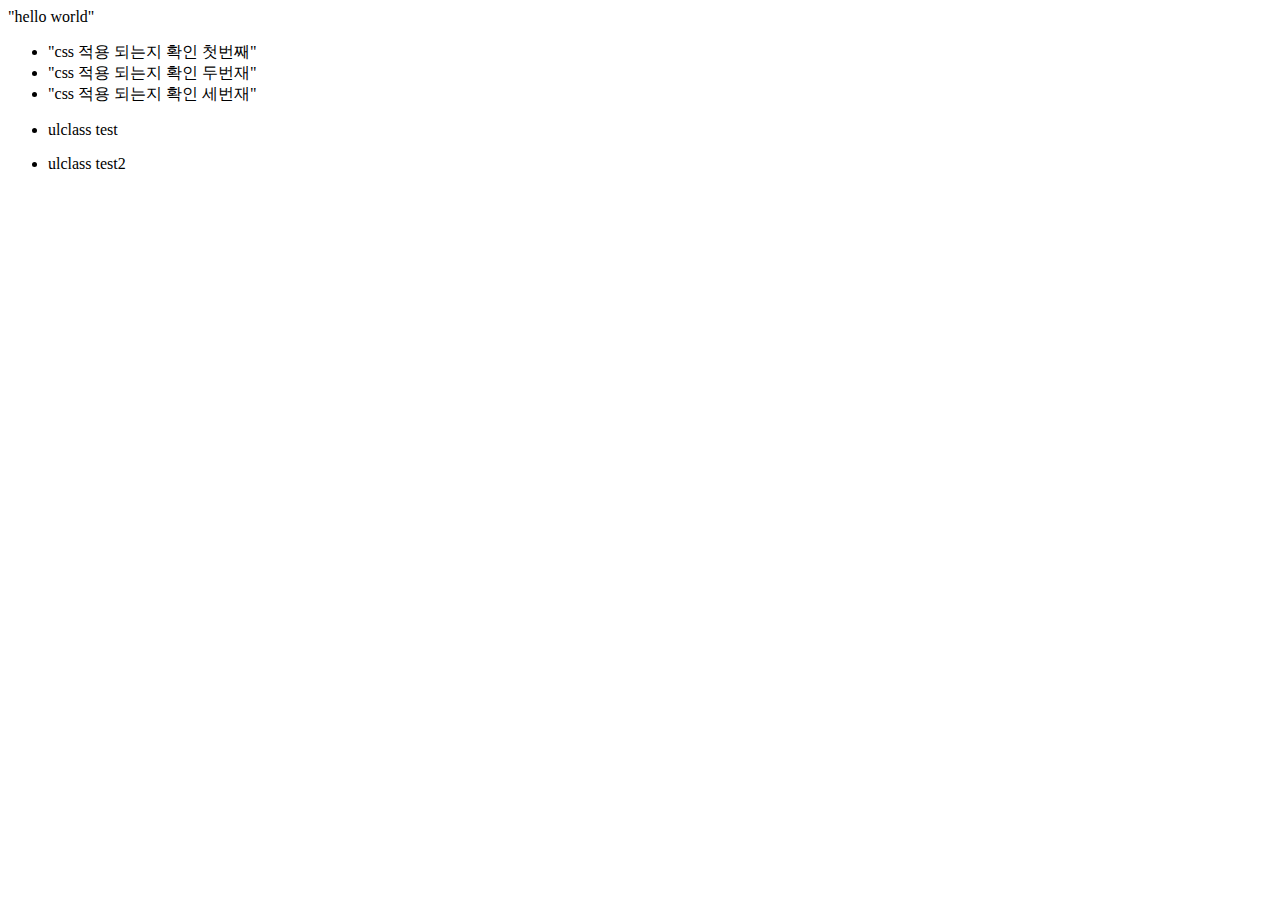
==== src/main/webapp/web/html/index.html @ a80a3e0e "folderStructure" ====
<!DOCTYPE html>
<html lang="en">
<head>
    <meta charset="UTF-8">
    <meta name="viewport" content="width=device-width, initial-scale=1.0">
    <title>myproject</title>
    <link rel="stylesheet" href="style.css">
</head>
<body>
    "hello world"

    <ul>
        <li class="li1">"css 적용 되는지 확인 첫번째"</li>
        <li class="li2">"css 적용 되는지 확인 두번재"</li>
        <li class="li3">"css 적용 되는지 확인 세번재"</li>
    </ul>
    <ul class="ul2">
        <li class="myBrokenHeart">ulclass test</li>
    </ul>
    <ul class="ul3">
        <li class="myBrokenHeart">ulclass test2</li>
    </ul>
</body>
</html>
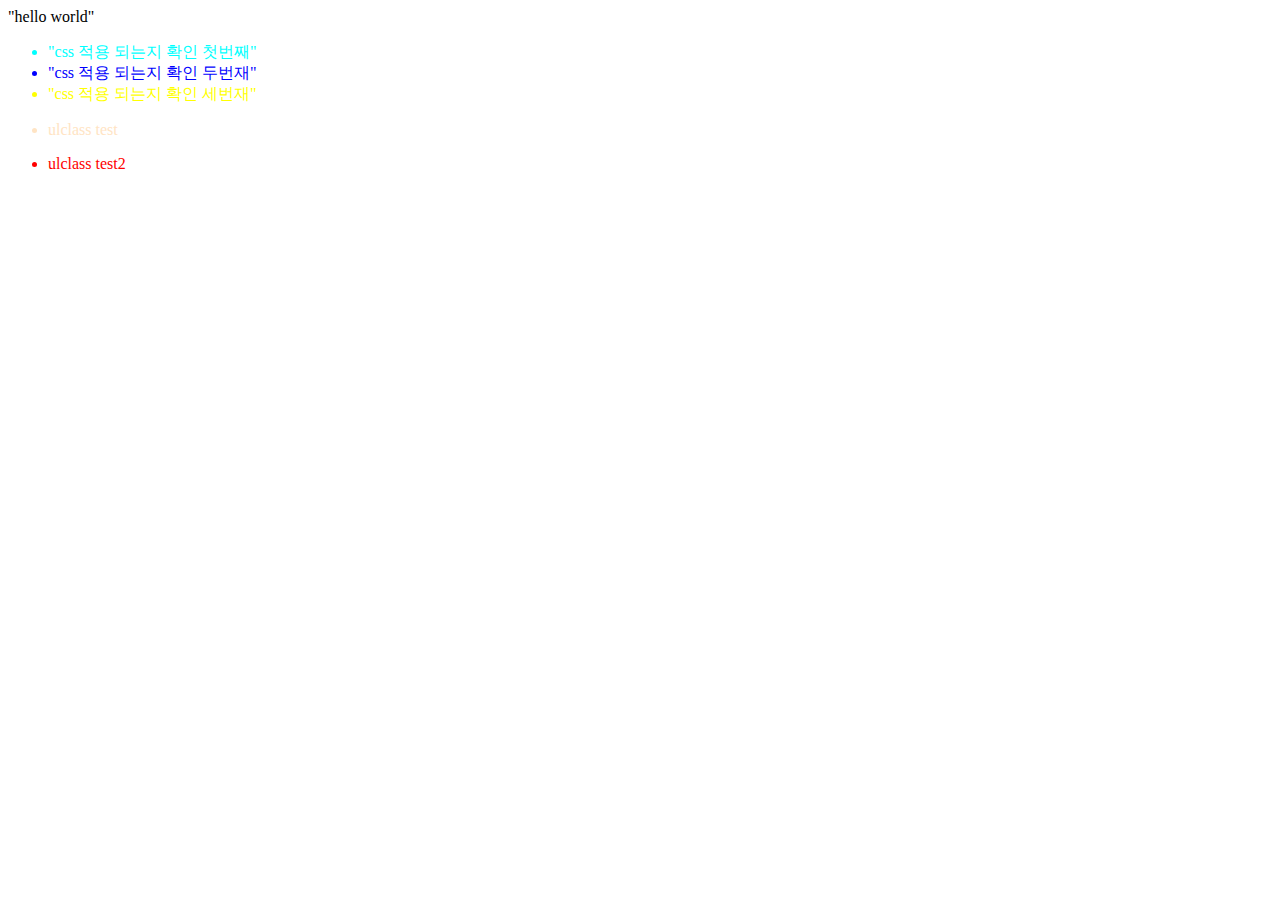
==== commit fc728153: "login" ====
--- a/src/main/webapp/web/html/index.html
+++ b/src/main/webapp/web/html/index.html
@@ -4,7 +4,7 @@
     <meta charset="UTF-8">
     <meta name="viewport" content="width=device-width, initial-scale=1.0">
     <title>myproject</title>
-    <link rel="stylesheet" href="style.css">
+    <link rel="stylesheet" href="../resources/css/style.css">
 </head>
 <body>
     "hello world"
--- a/src/main/webapp/web/resources/css/style.css
+++ b/src/main/webapp/web/resources/css/style.css
@@ -0,0 +1,20 @@
+ul {
+    color : red;
+}
+
+.li1 {
+    color :aqua;
+}
+
+.li2 {
+    color :blue;
+}
+
+.li3 {
+    color :yellow;
+}
+
+.ul2 {
+    color :bisque;
+}
+
